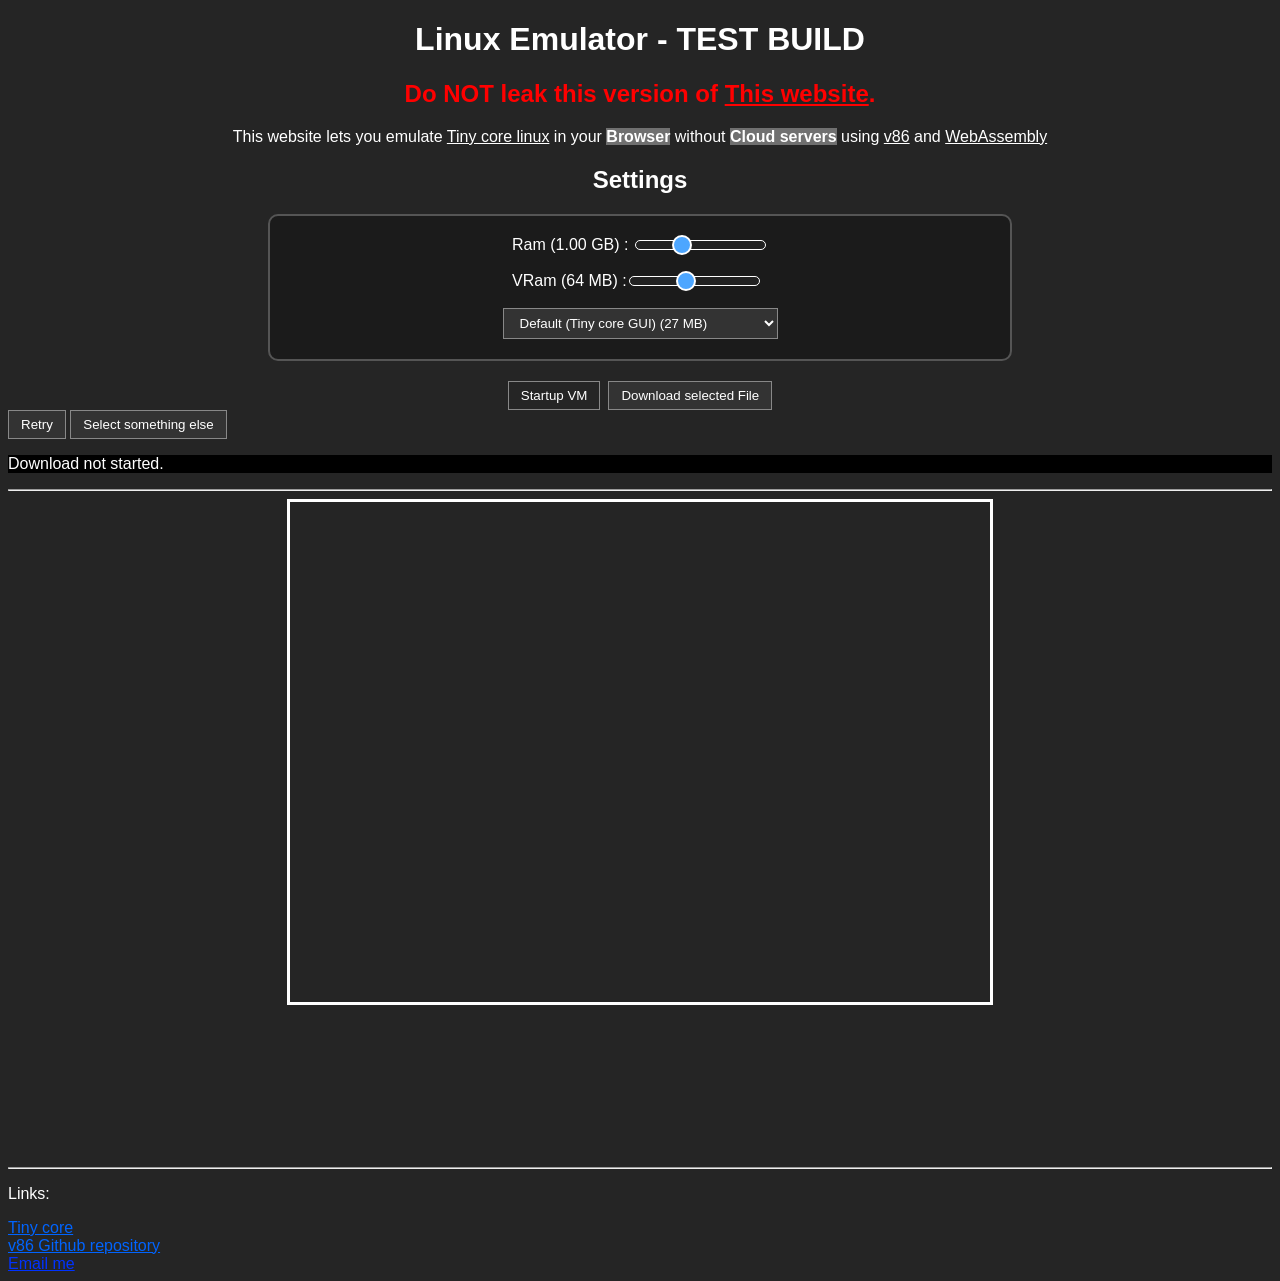
==== beta.html @ e9dfef79 "Add beta.html for Linux emulator test build" ====
<!DOCTYPE html>

<html>
    <head>
        <title>Linux emulator - TEST BUILD</title>
        <link rel="icon" href="websitelogo.png" type="image/x-icon">
        <meta name="Description" content="This website lets you emulate Tiny core linux in your Browser without Cloud servers using v86 and WebAssembly">
        <meta name="keywords" content="Emulation, Linux">
        <meta name="author" content="Basically_Dev">
        <meta name="viewport" content="width=device-width, initial-scale=1.0">
        <meta name="charset" content="UTF-8">
        <link rel="stylesheet" href="index.css">
    </head>
    <body>
        <div id="notifications"></div>
        <div>
            <h1 id="title">Linux Emulator - TEST BUILD</h1>
            <h2 id="testbuild" style="text-align: center; color: red;">Do <b>NOT</b> leak this version of <a style="color: red;" href= "https://basicallydevyt.github.io/LinuxEmulator/">This website</a>.</h2>
        </div>
        <p id="desc">This website lets you emulate <a id="desclink" href="http://www.tinycorelinux.net/">Tiny core linux</a> in your <span id="popular"><b>Browser</b></span> without <span id="popular"><b>Cloud servers</b></span> using <a id="desclink" href="https://github.com/copy/v86">v86</a> and <a id="desclink" href="https://en.wikipedia.org/wiki/WebAssembly">WebAssembly</a></p>
        <h2 id="SettingsLabel">Settings</h2>
        <div id="settings">
            <form>
                <div id="settingsliders">
                    <div class="ram-row">
                        <label for="Ram" id="RamLabel">Ram (1.00 GB):</label>
                        <input id="Ram" type="range" max="2048" min="512" value="1024">
                    </div>
                    <br>
                    <div class="vram-row">
                        <label for="VRam" id="VRamLabel">VRam (64 MB):</label>
                        <input id="VRam" type="range" max="128" min="16" value="64">
                    </div>
                    <br>
                </div>

                <div id="Warning"><p>Please use the EmulatorJS Settings.</p> <br></div>
                
                <div id="Error"><p>You cannot change settings when using cloud services.</p> <br></div>

                <select id="OperatingSystemSelector">
                    <option value="linux.iso" selected disabled>Default (Tiny core GUI) (27 MB) </option>
                    <option value="corelinux.iso">Tiny core CLI (20 MB)</option>
                    <option value="linux.iso">Tiny core GUI (27 MB)</option>
                    <option value="alphinevirtual.iso">Alpine linux Virtual Edition (49 MB)</option>
                    <option value="dsl.iso">Damn Small Linux (53 MB)</option>
                    <option value="flinux.iso">FLinux GUI (137 MB)</option>
                    <option value="alphine.iso">Alpine linux Standard Edition (279 MB)</option>
                    <option value="vanilladpup.iso">Vanilla DPup (301 MB)</option>
                    <option value="slax.iso">Slax Debian (416 MB)</option>
                    <option value="debian5.iso">Debian 5 XFCE (515 MB)</option>
                    <option value="bookwormpup.iso">Puppy Linux Bookworm GUI (639 MB)</option>
                    <option value="ubuntu4.iso">Ubuntu 4 (643 MB)</option>
                    <option value="mint4.iso">Linux Mint 4 (689 MB)</option>
                    <option value="mint4.iso">Linux Mint 3.1 (691 MB)</option>
                    <option value="ubuntu6.iso">Ubuntu 6 (698 MB)</option>
                    <option value="ubuntu8.iso">Ubuntu 8 (699 MB)</option>
                    <option value="debian7.iso">Debian 7 XFCE (1.01 GB)</option>
                    <option value="voidbase.iso">Void Linux Base (1.02 GB)</option>
                    <option value="voidxfce.iso">Void Linux XFCE (1.4 GB)</option>
                    <option value="debian9.iso">Debian 9 XFCE (1.8 GB)</option>
                    <option disabled>Windows</option>
                    <option value="floppywindows1.img">Windows 1.0</option>
                    <option value="harddiskwindows2.img">Windows 2.0</option>
                    <option value="harddiskwindows31.img">Windows 3.1</option>
                    <option disabled>Other Operating Systems</option>
                    <option value="kolibri.iso">Kolibri OS (98 MB)</option>
                    <option disabled>Geometry Dash</option>
                    <option value="nes.famidash.nes">Famidash</option>
                    <option value="nes.famidashB.nes">Famidash B Side</option>
                    <option value="nes.famidashC.nes">Famidash C Side</option>
                    <option value="nes.famidashD.nes">Famidash D Side</option>
                    <option value="gba.gd.gba">Geometry Dash Gameboy Advance</option>
                    <option value="nds.gd.nds">Geometry Dash DS (NON WORKING)</option>
                    <option value="why you look in code?" disabled>Cloud Services</option>
                </select>
            </form>
        </div>
        <div id="divbutton">
            <!--<button id="button" onclick="PrepareToStartLinux()">Startup VM</button>-->
            <button id="button" onclick="WhichToStart()">Startup VM</button>
            <button onclick="downloadFromUrl()" >Download selected File</button> 
        </div>
        <div id="controls">
            <button onclick="EnterFullscreen()" id="fullscreenbutton">Enter Fullscreen</button> 
            <select id="StateSelector">
                <option value="nonselected" selected disabled>Select option</option>
                <option value="load">Load State</option>
                <option value="save">Save State</option>
                <option value="delete">Delete State</option>
            </select>
            <button onclick="RunStateCheck()" id="statebutton">Run selected state action</button>
        </div>
        <div id="retry"><button onclick="ConnectCloudService()">Retry</button> <button onclick="window.location.reload()">Select something else</button></div>
        <p id="statustext">Download not started.</p>
        <hr>
        <div id="vm">
            <div id="vmdiv"></div>
            <canvas id="vmcanvas"></canvas>
        </div>
        <div id="gamediv" style="width: 100%; height: 600px;">
            <div id="game"></div>
            <canvas id="gamecanvas"></canvas>
        </div>
        <video id="screen" autoplay playsinline></video>
        <hr>
        <p>Links:</p> 
        <a id="link" href="http://www.tinycorelinux.net/" target="_self">Tiny core</a>
        <br>
        <a id="link" href="https://github.com/copy/v86" target="_self">v86 Github repository</a>
        <br>
        <a id="email" href="mailto:basically_dev@outlook.com" title="basically_dev@outlook.com">Email me</a>

        <script src="build/libv86.js"></script>
        <script src="index.js"></script>
    </body>
</html>
---- index.css ----
body {
            font-family:'Segoe UI', Tahoma, Geneva, Verdana, sans-serif ;
            background-color: rgb(37, 37, 37);
            color: rgb(255, 255, 255); 
           }
            #vm {width: 700px;height: 500px;border: 3px solid white;margin: auto;overflow: hidden;display: flex;justify-content: center;align-items: center; display: none;}
            #vm canvas {max-width: 100%;max-height: 100%;width: auto;height: auto;}
            #vm:fullscreen {width: 100vw;height: 100vh;margin: 0;padding: 0;display: flex;justify-content: center;align-items: center;overflow: hidden;}
            #vm:fullscreen canvas {
                display: block;
                margin: auto;
            }
            #gamediv {
                border: 3px solid white;
                width: 700px;height: 500px;
            }
            button {
                background-color: #333;
                color: white;
                border: 1px solid #888;
                padding: 6px 12px;
                cursor: pointer;
            }
            button:hover {
                background-color: #444;
            }
            #controls {
                display: flex;
                justify-content: center;
                gap: 8px;
                margin-top: 10px;
            }
            #settings {
                width: 700px;
                margin: 20px auto;
                padding: 20px;
                border: 2px solid #555;
                border-radius: 10px;
                background-color: #1b1b1b;
                text-align: center;
            }

            #settings form {
                display: flex;
                flex-direction: column;
                align-items: center;
            }
            .vram-row {
                display: flex;
                align-items: center;
            }

            select {
                background-color: #333;
                color: white;
                border: 1px solid #888;
                padding: 6px 12px;
                cursor: pointer;
            }
            input[type="range"] {
                appearance: none;
                height: 8px;
                border-radius: 10px;
                border: 1px solid #ffffff;
                background: #222;
                outline: none;
                cursor: pointer;
            }

            input[type="range"]::-webkit-slider-thumb {
                appearance: none;
                width: 20px;
                height: 20px;
                border-radius: 50%;
                background: #4da6ff;
                cursor: pointer;
                border: 2px solid white;
            }

            input[type="range"]::-moz-range-thumb {
                width: 20px;
                height: 20px;
                border-radius: 50%;
                background: #4da6ff;
                cursor: pointer;
                border: 2px solid white;
            }

            input[type="range"]:hover::-webkit-slider-thumb {
                background: #70b8ff;
            }

            input[type="range"]:hover::-moz-range-thumb {
                background: #70b8ff;
            }
            #notifications {
                position: fixed;
                top: 20px;
                right: 20px;
                display: flex;
                flex-direction: column;
                gap: 10px;
                z-index: 9999;
            }

            .notification {
                width: 350px;
                padding: 16px 45px 16px 18px;
                position: relative;
                box-sizing: border-box;

                background: #1f8f4c;
                color: white;
                border-radius: 8px;

                opacity: 0;
                transform: translateX(30px);
                transition: 0.25s ease;
            }

            .notification.show {
                opacity: 1;
                transform: translateX(0);
            }

            .notification-close {
                position: absolute;
                top: 50%;
                right: 14px;
                transform: translateY(-50%);

                border: none;
                background: transparent;
                color: white;
                font-size: 20px;
                cursor: pointer;
            }
            #link {
                color: rgb(0, 100, 255)
            }
            #email {
                color: rgb(0, 50, 255)
            }
            #button {
                background-color: rgb(37, 37, 37); color: rgb(255, 255, 255); display: flex;
            }
            #divbutton {
                display: flex;
                justify-content: center;
                gap: 8px;
                margin-top: 10px;
            }
            #desclink {
                color: rgb(255, 255, 255);
            }
            #popular {
                background-color: rgb(112, 112, 112);
            }
            #desc {
                text-align: center;
            }
            #vmdiv {
                white-space: pre; font: 14px monospace; line-height: 14px
            }
            #statustext {
                width: 250; height: 250; background-color: rgb(0, 0, 0);
            }
            #statebutton {
                background-color: rgb(37, 37, 37); color: rgb(255, 255, 255); display: flex;
            }
            #fullscreenbutton {
                background-color: rgb(37, 37, 37); color: rgb(255, 255, 255); display: flex;
            }
            #title {
                text-align: center;
            }
            #SettingsLabel {
                text-align: center;
            }
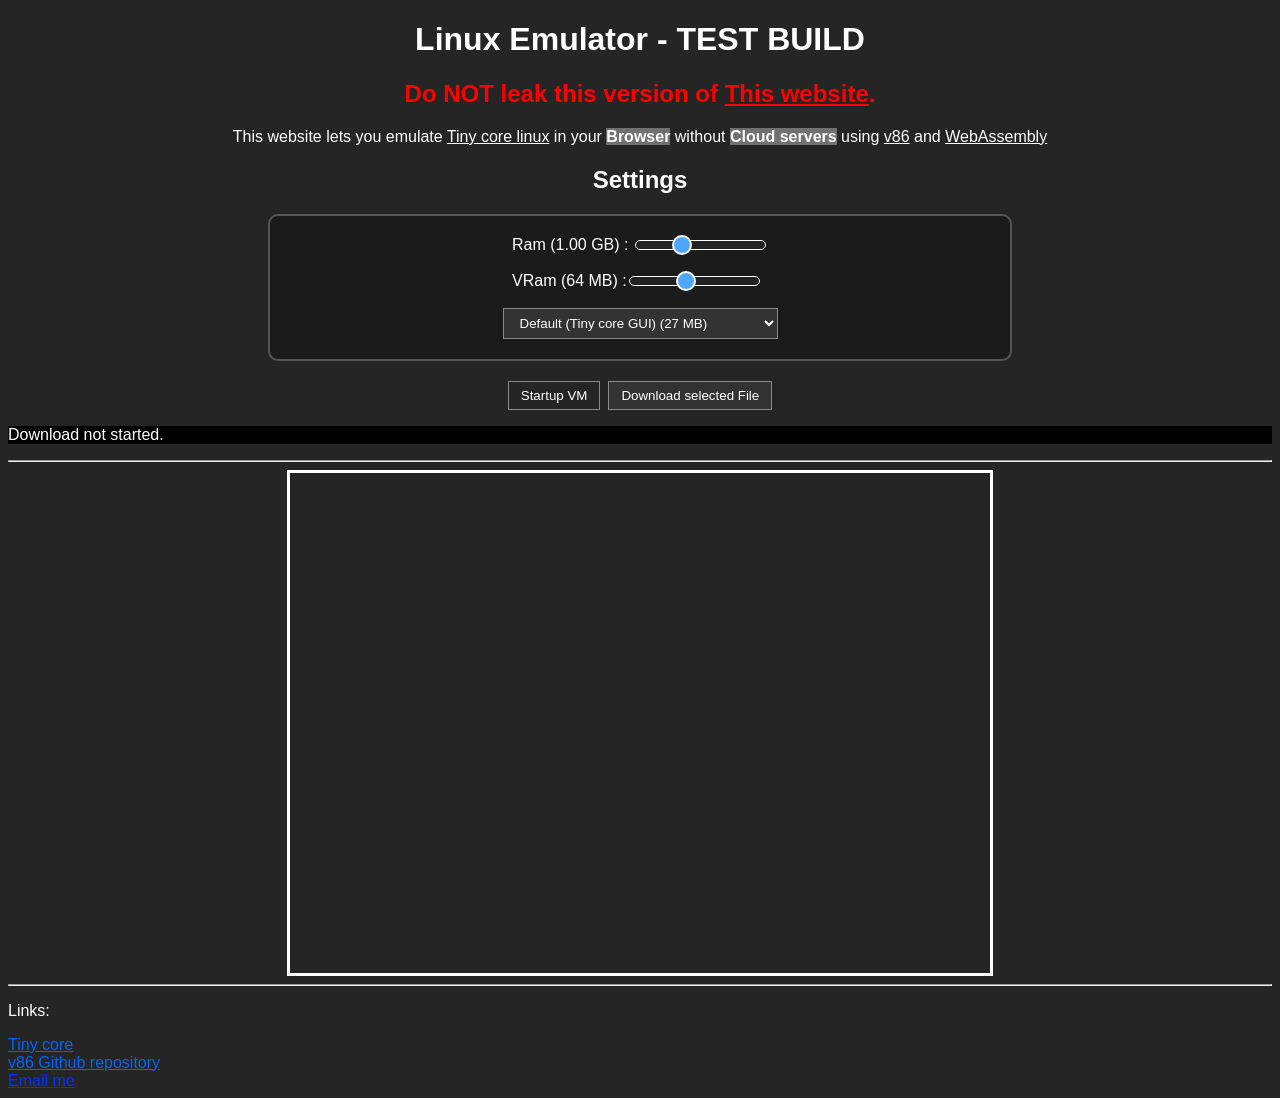
==== commit e4201a2f: "Replace index.js script with beta.js" ====
--- a/beta.html
+++ b/beta.html
@@ -112,6 +112,6 @@
         <a id="email" href="mailto:basically_dev@outlook.com" title="basically_dev@outlook.com">Email me</a>
 
         <script src="build/libv86.js"></script>
-        <script src="index.js"></script>
+        <script src="beta.js"></script>
     </body>
 </html>
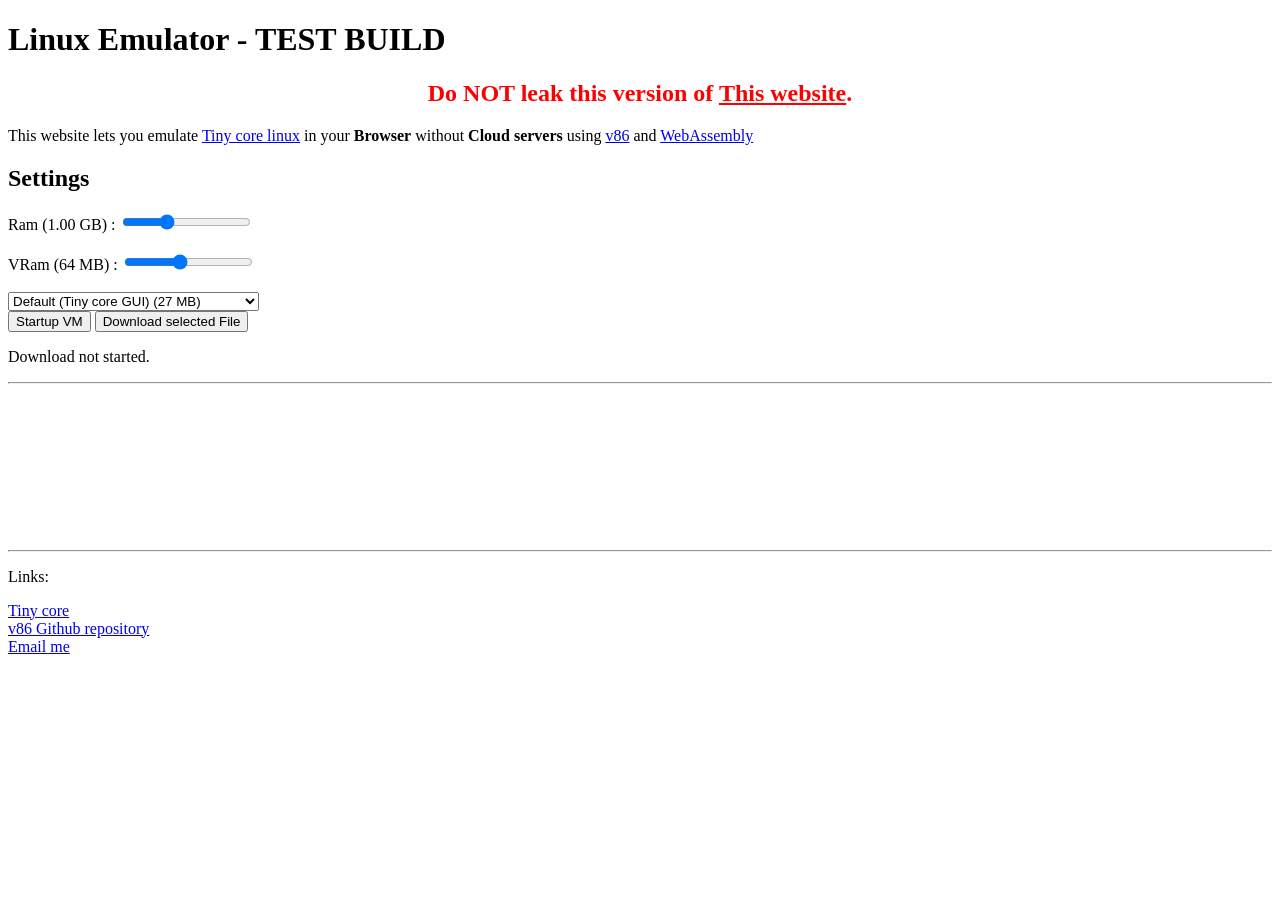
==== commit a1c3d384: "Change stylesheet link from index.css to beta.css" ====
--- a/beta.html
+++ b/beta.html
@@ -9,7 +9,7 @@
         <meta name="author" content="Basically_Dev">
         <meta name="viewport" content="width=device-width, initial-scale=1.0">
         <meta name="charset" content="UTF-8">
-        <link rel="stylesheet" href="index.css">
+        <link rel="stylesheet" href="beta.css">
     </head>
     <body>
         <div id="notifications"></div>
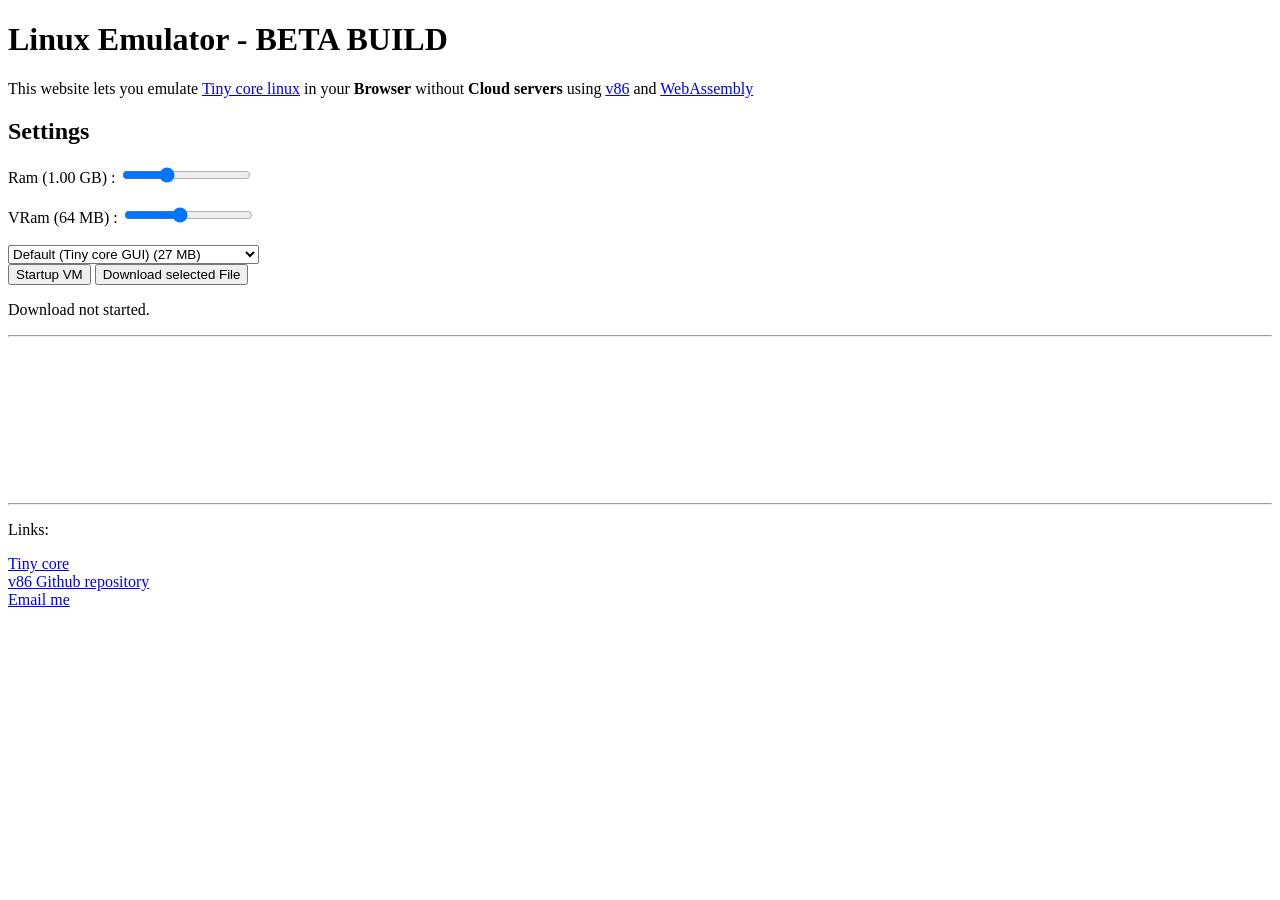
==== commit 0aeb0b98: "Change title from TEST BUILD to BETA BUILD" ====
--- a/beta.html
+++ b/beta.html
@@ -14,8 +14,7 @@
     <body>
         <div id="notifications"></div>
         <div>
-            <h1 id="title">Linux Emulator - TEST BUILD</h1>
-            <h2 id="testbuild" style="text-align: center; color: red;">Do <b>NOT</b> leak this version of <a style="color: red;" href= "https://basicallydevyt.github.io/LinuxEmulator/">This website</a>.</h2>
+            <h1 id="title">Linux Emulator - BETA BUILD</h1>
         </div>
         <p id="desc">This website lets you emulate <a id="desclink" href="http://www.tinycorelinux.net/">Tiny core linux</a> in your <span id="popular"><b>Browser</b></span> without <span id="popular"><b>Cloud servers</b></span> using <a id="desclink" href="https://github.com/copy/v86">v86</a> and <a id="desclink" href="https://en.wikipedia.org/wiki/WebAssembly">WebAssembly</a></p>
         <h2 id="SettingsLabel">Settings</h2>
